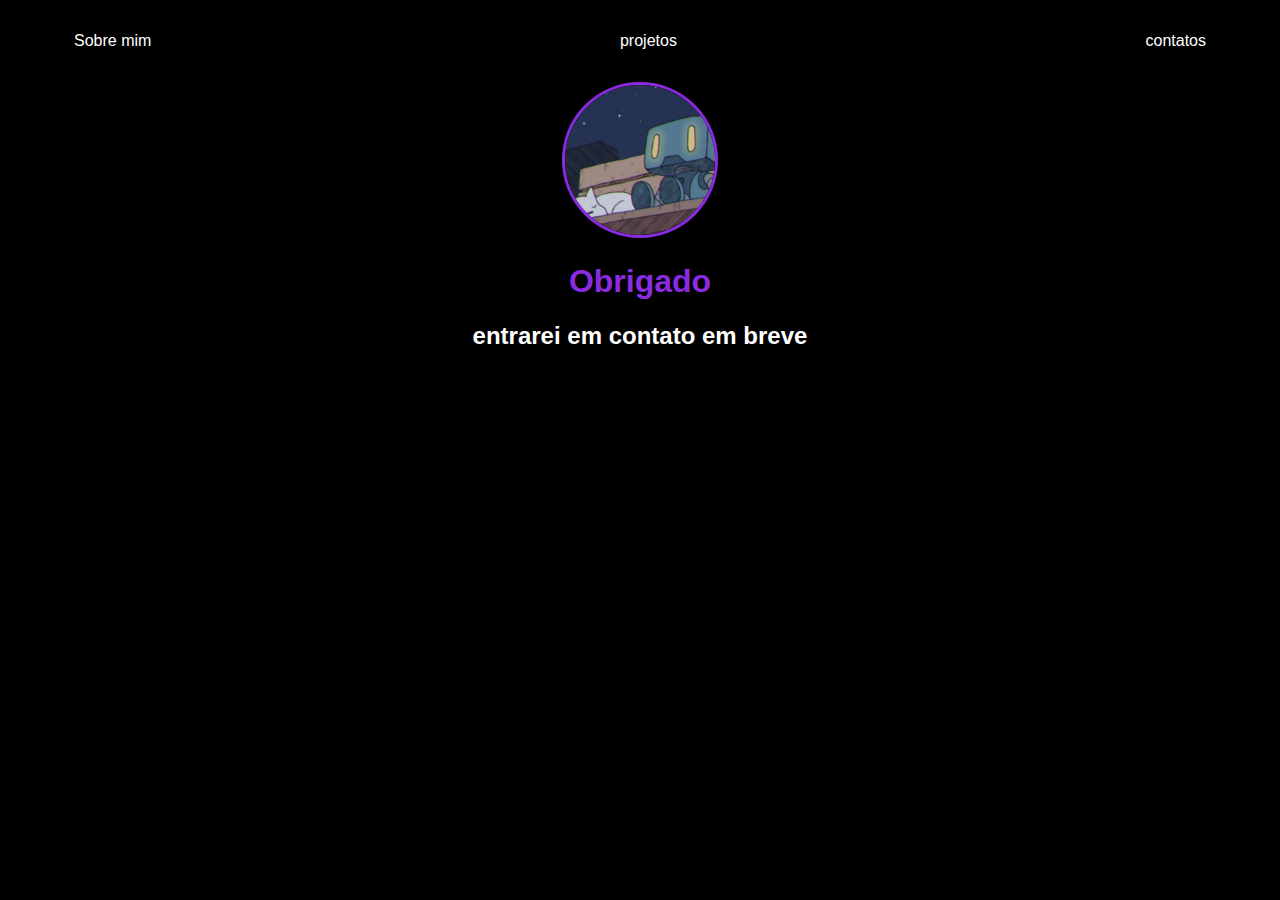
==== pages/thanks.html @ a4e1ae78 "feat: contact created" ====
<!DOCTYPE html>
<html lang="en">
<head>
    <meta charset="UTF-8">
    <meta http-equiv="X-UA-Compatible" content="IE=edge">
    <meta name="viewport" content="width=device-width, initial-scale=1.0">
    <link rel="stylesheet" href="../style/style.css">
    <title>contato</title>
</head>
<body>
    <div class="container">
        <nav>
            <ul>
                <li><a href="../index.html">Sobre mim</a></li>
                <li><a href="project.html">projetos</a></li>
                <li><a href="contact.html">contatos</a></li>
            </ul>
        </nav>

        <header class="center">
            <div >
                <img src="../img/75182338.png" alt="eukkk">
            </div>
            <h1>Obrigado</h1>
            <h2>entrarei em contato em breve</h2>
        </header>
    </div>
</body>
</html>
---- style/style.css ----
body {
    color: white;
    background-color: black;
    font-family: Arial, Helvetica, sans-serif;
}

nav ul {
    display: flex;
    justify-content: space-between;
    list-style-type: none;
    align-items: center;
    padding: 16px;
}

nav a {
    color: white;
    text-decoration: none;
}

header img {
    width: 150px;
    height: 150px;
    border-radius: 50%;
    border: 3px solid blueviolet;
}

.center {
    text-align: center;
}

h1 {
    color: blueviolet;
}

footer img {
    width: 40px;
    height: 40px;
}

footer {
    display: flex;
    justify-content: center;
}

footer a {
    margin: 20px;
    text-align: center;
    text-decoration: none;
}

footer p {
    margin-top: 2px;
}

.container {
    padding: 0px 50px;
}

nav a:hover {
    color: blueviolet;
}

section a {
    text-decoration: none;
}

.contact-form input {
    width: 100%;
    padding: 8px 0px;
    margin: 8px 0px;
}

.contact-form input[type=text] {
    height: 100px;
}

button {
    background-color: white;
    border: none;
    width: 100px;
    height: 30px;
}
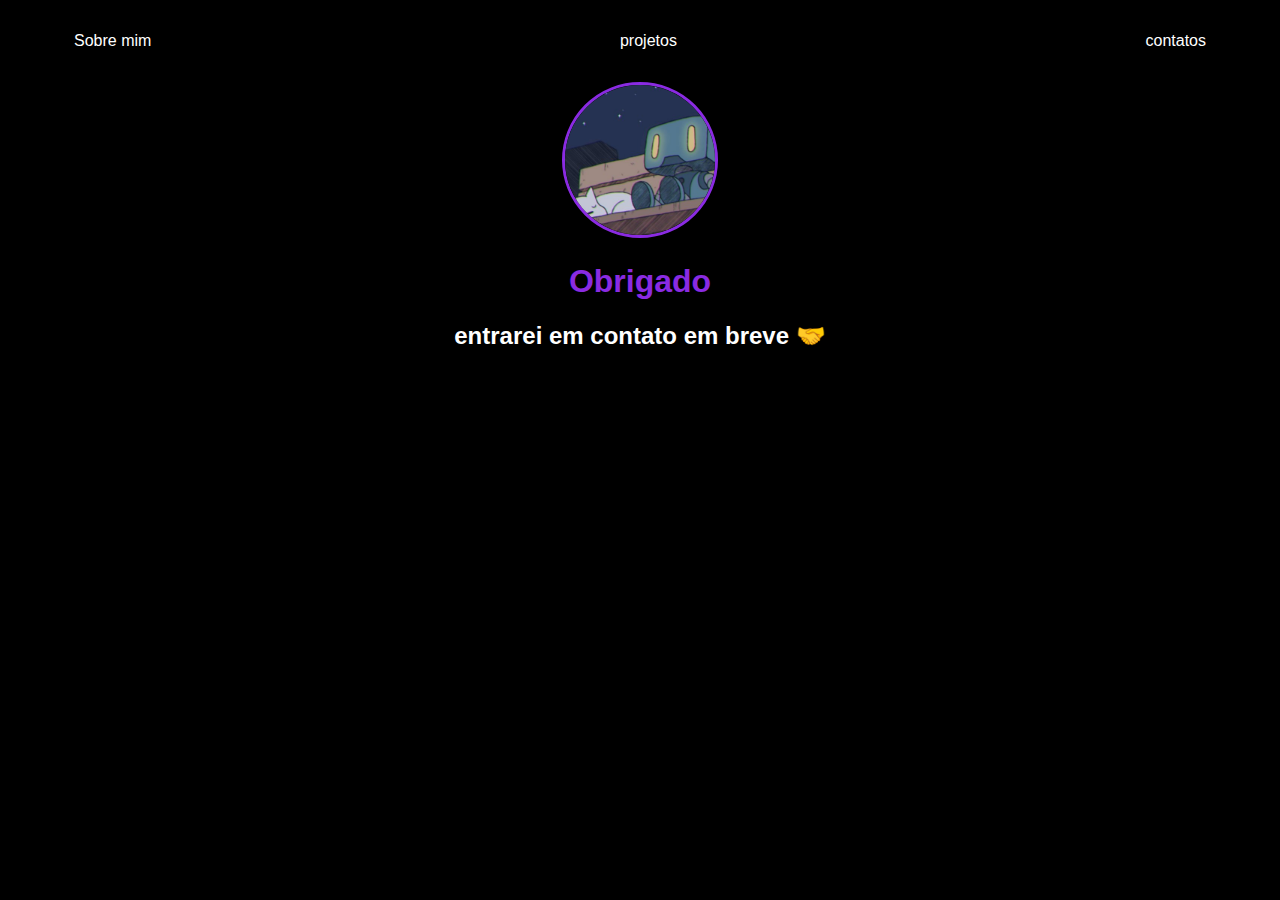
==== commit fadf1404: "emoji" ====
--- a/pages/thanks.html
+++ b/pages/thanks.html
@@ -22,7 +22,7 @@
                 <img src="../img/75182338.png" alt="eukkk">
             </div>
             <h1>Obrigado</h1>
-            <h2>entrarei em contato em breve</h2>
+            <h2>entrarei em contato em breve &#x1F91D</h2>
         </header>
     </div>
 </body>
